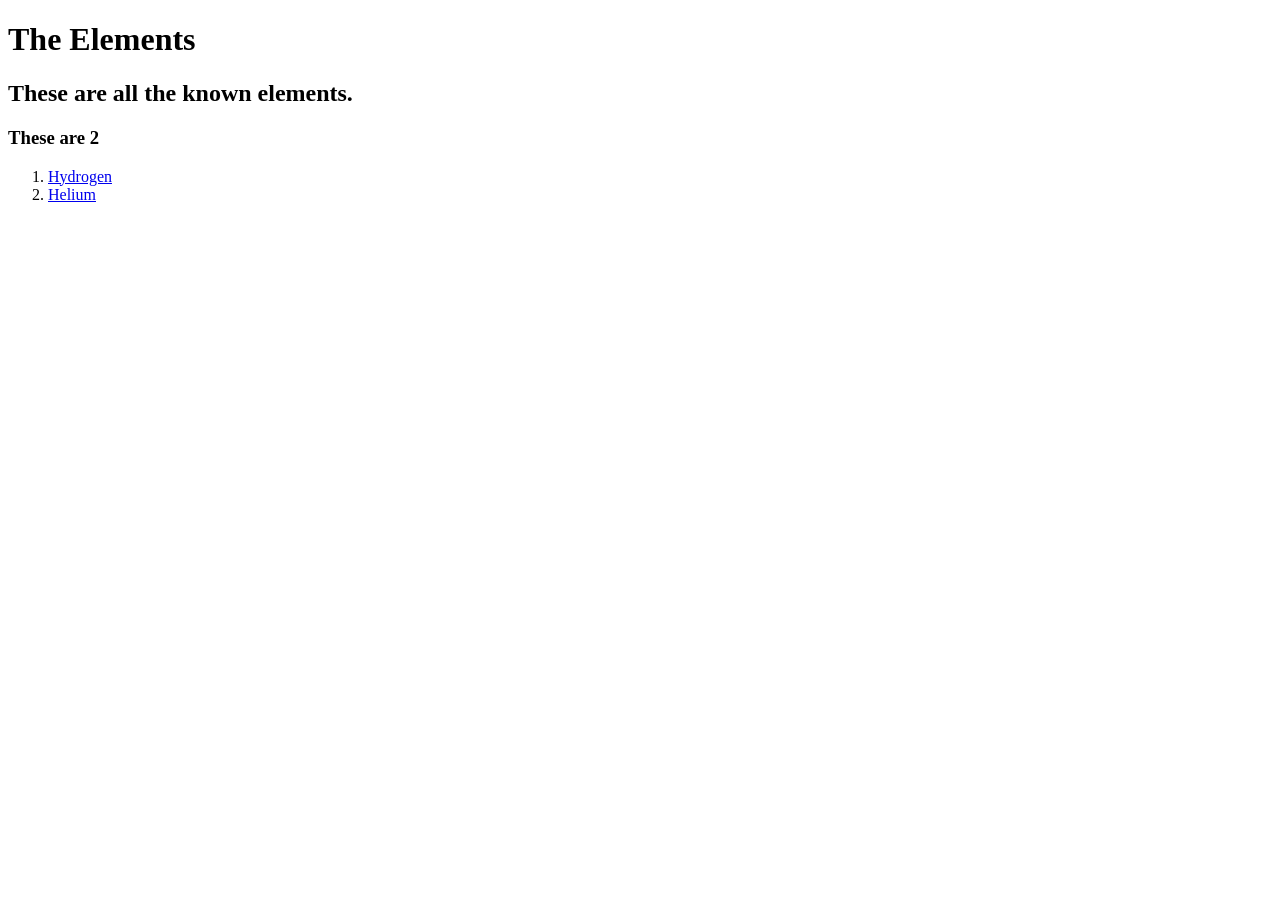
==== public/index.html @ ad07e56c "Fixed. needed to return 404 readFile in a string" ====
<!DOCTYPE html>
<html lang="en">
<head>
  <meta charset="UTF-8">
  <title>The Elements</title>
  <link rel="stylesheet" href="/css/styles.css">
</head>
<body>
  <h1>The Elements</h1>
  <h2>These are all the known elements.</h2>
  <h3>These are 2</h3>
  <ol>
    <li>
      <a href="/hydrogen.html">Hydrogen</a>
    </li>
    <li>
      <a href="/helium.html">Helium</a>
    </li>
  </ol>
</body>
</html>
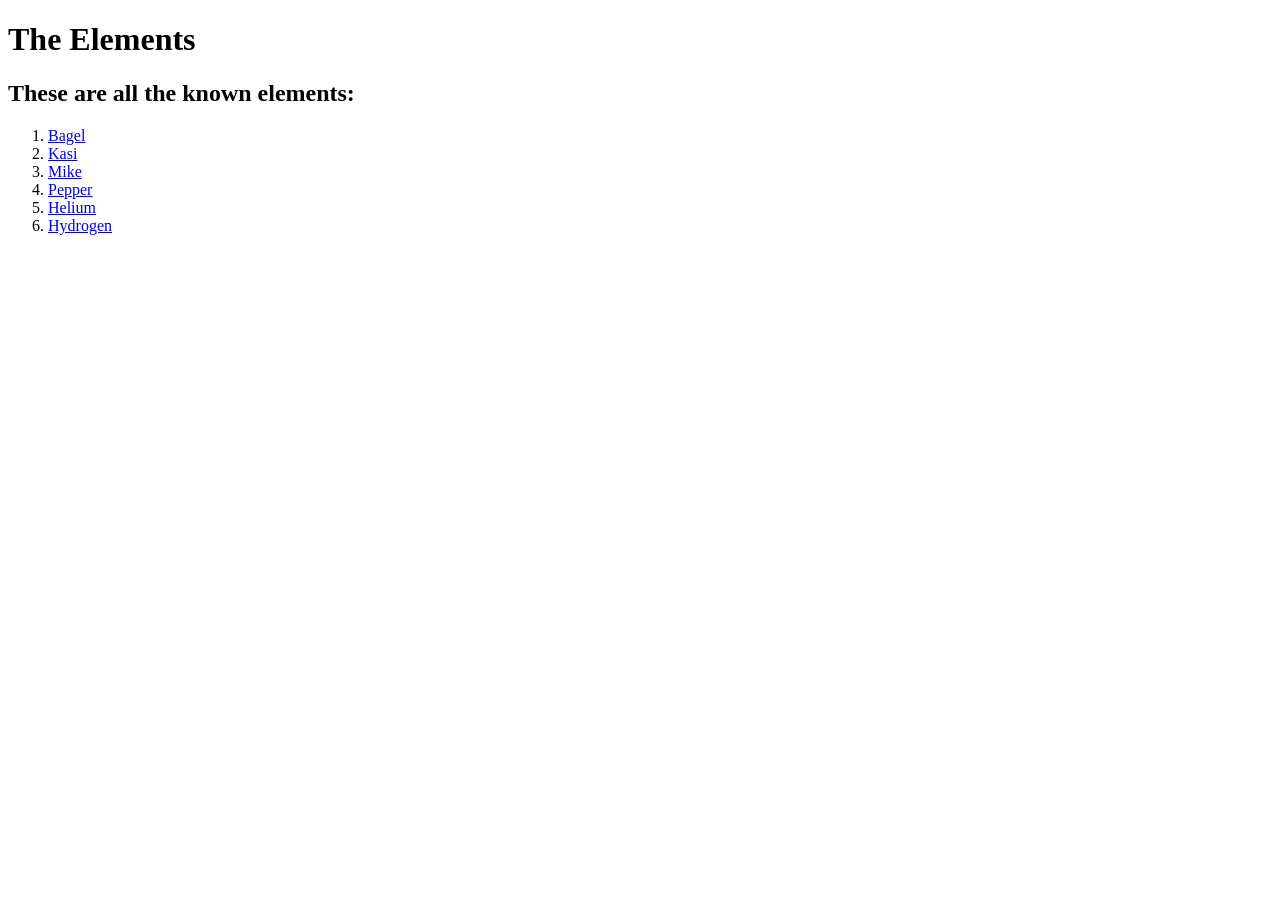
==== commit d91c06a9: "Need to fix PUT and DELETE" ====
--- a/public/index.html
+++ b/public/index.html
@@ -7,15 +7,16 @@
 </head>
 <body>
   <h1>The Elements</h1>
-  <h2>These are all the known elements.</h2>
-  <h3>These are 2</h3>
+  <h2>These are all the known elements: </h2>
   <ol>
-    <li>
-      <a href="/hydrogen.html">Hydrogen</a>
-    </li>
-    <li>
-      <a href="/helium.html">Helium</a>
-    </li>
+
+  <li> <a href=/bagel.html>Bagel</a> </li>
+<li> <a href=/kasi.html>Kasi</a> </li>
+<li> <a href=/mike.html>Mike</a> </li>
+<li> <a href=/pepper.html>Pepper</a> </li>
+<li> <a href=/helium.html>Helium</a> </li>
+<li> <a href=/hydrogen.html>Hydrogen</a> </li>
+
   </ol>
 </body>
 </html>
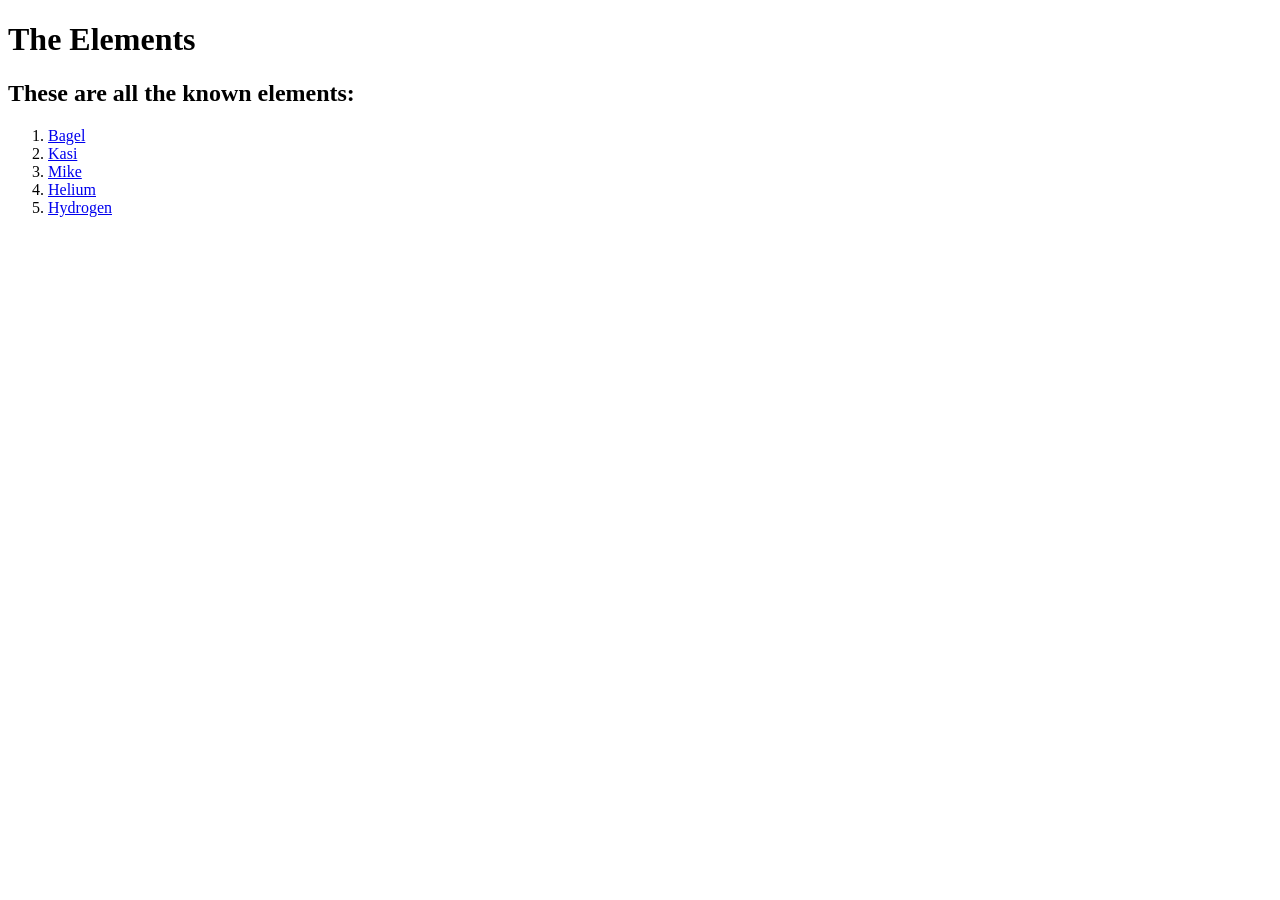
==== commit 61f98e75: "Stupid dots >_<" ====
--- a/public/index.html
+++ b/public/index.html
@@ -13,7 +13,6 @@
   <li> <a href=/bagel.html>Bagel</a> </li>
 <li> <a href=/kasi.html>Kasi</a> </li>
 <li> <a href=/mike.html>Mike</a> </li>
-<li> <a href=/pepper.html>Pepper</a> </li>
 <li> <a href=/helium.html>Helium</a> </li>
 <li> <a href=/hydrogen.html>Hydrogen</a> </li>
 
